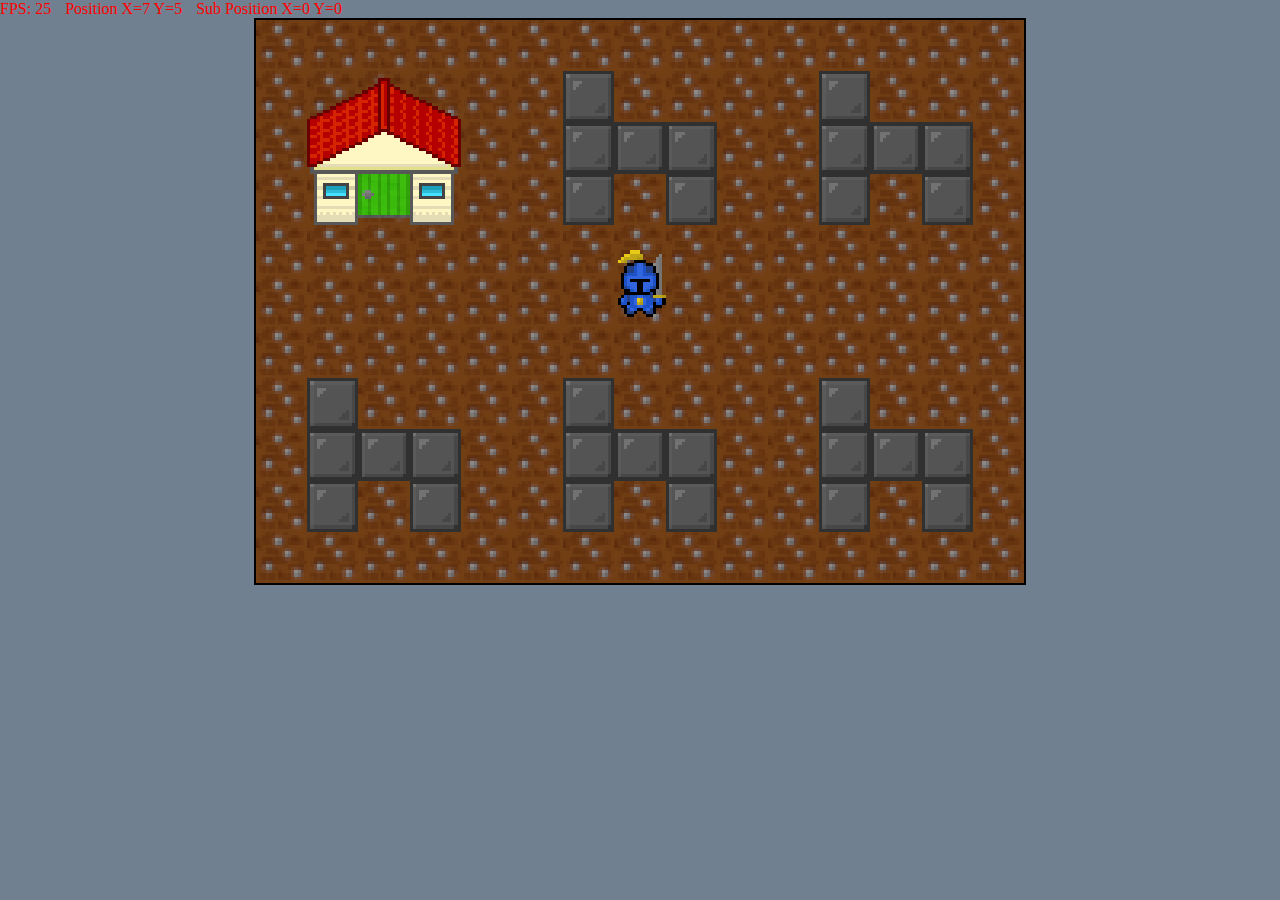
==== index.html @ 33437bb1 "Rename html file to index.html" ====
<!DOCTYPE html>
<html lang="en">
<head>
    <link rel="stylesheet" href="css/styles.css">
    <meta http-equiv="Cache-Control" content="no-cache"/>
</head>
<body>
    <script type="module" src="javascript/main.js"></script>
    <div id="gameStats">
        <a id="FPS"></a>
        <a id="Position"></a>
        <a id="SubPosition"></a>
    </div>
    <div id="gameRegion">
        <canvas id="gameCanvas" width="480" height="352"></canvas>
    </div>
</body>
</html>

<!--
To run game, open terminal here and run:
python server.py
then visit:
http://localhost:8000/game.html
-->
---- css/styles.css ----
html, body {
    margin: 0px;
    background-color: slategray;
}

#gameStats {
    image-rendering: auto;
    color: red;
}

#gameRegion {
    display: flex;
    margin: auto;
    justify-content: center;
    align-items: center;
}

#gameCanvas {
    width: 60%;
    background-color: black;
    image-rendering: pixelated;
    border: 2px black solid;
}

a {
    margin-right: 10px;
}
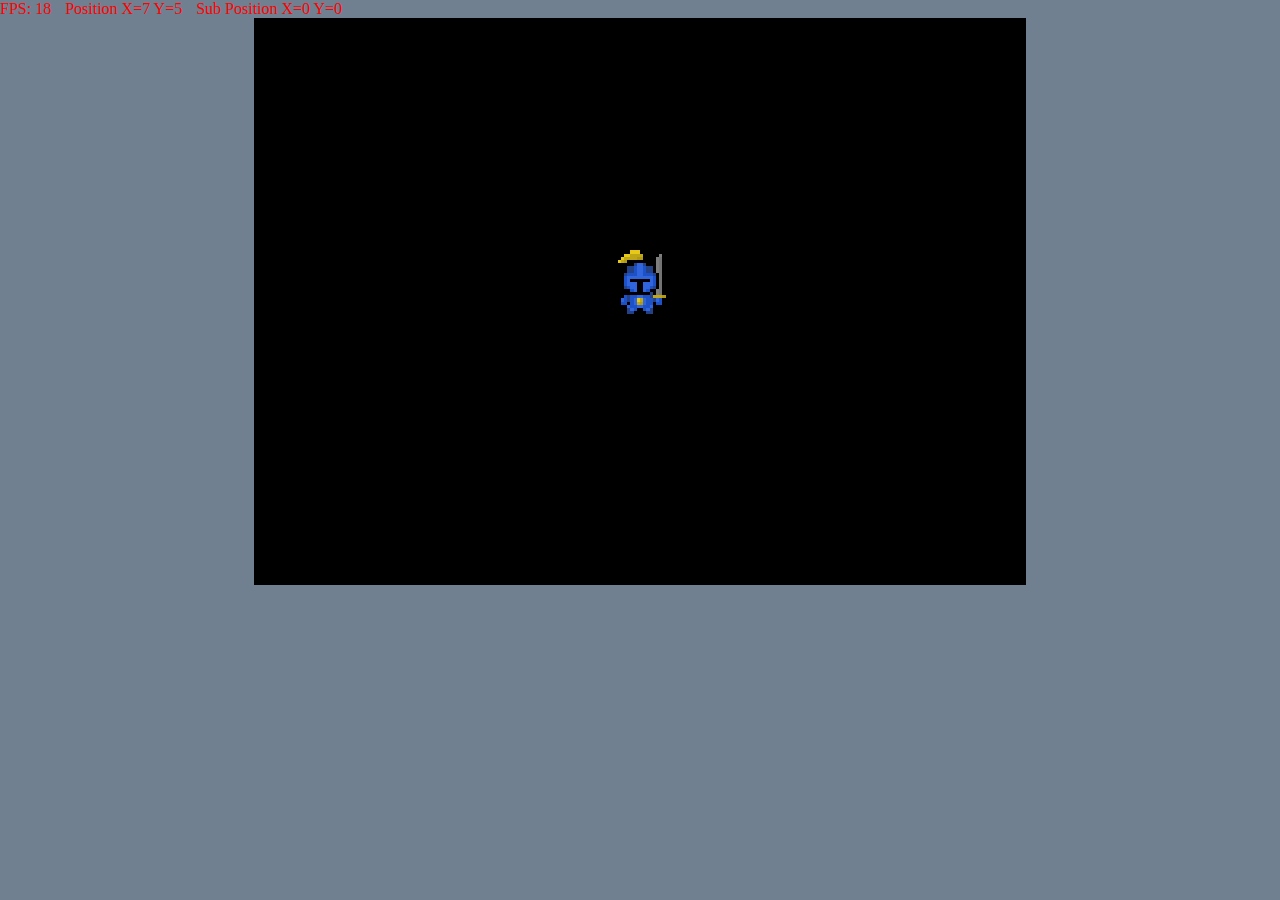
==== commit a7c9a94f: "Re-add player movement and add map manager class" ====
--- a/index.html
+++ b/index.html
@@ -21,5 +21,5 @@
 To run game, open terminal here and run:
 python server.py
 then visit:
-http://localhost:8000/game.html
+http://localhost:8000/index.html
 -->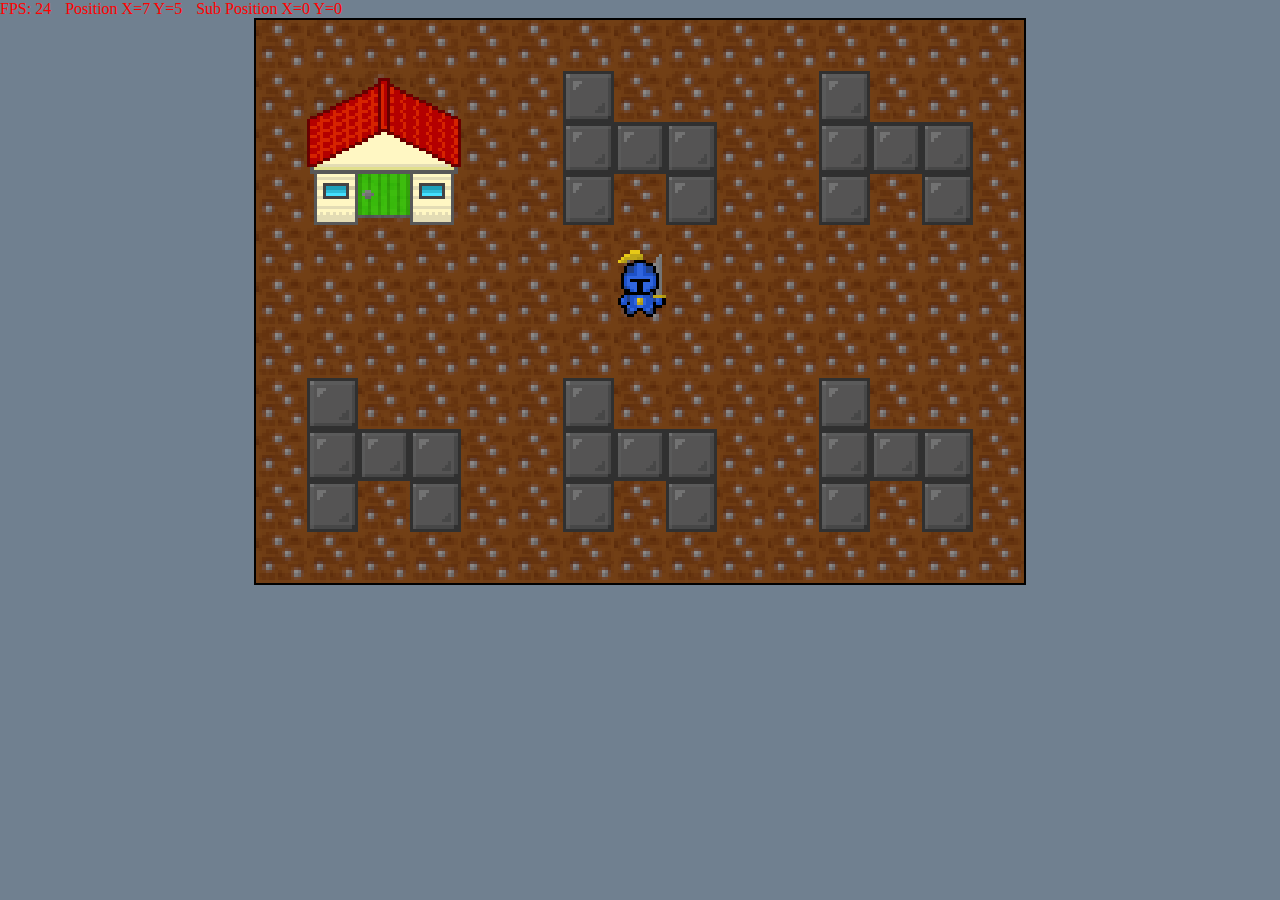
==== commit 5fe5b0a7: "Change internal tile size to match pixels per tile" ====
--- a/index.html
+++ b/index.html
@@ -12,7 +12,7 @@
         <a id="SubPosition"></a>
     </div>
     <div id="gameRegion">
-        <canvas id="gameCanvas" width="480" height="352"></canvas>
+        <canvas id="gameCanvas" width="240" height="176"></canvas>
     </div>
 </body>
 </html>
--- a/css/styles.css
+++ b/css/styles.css
@@ -24,4 +24,9 @@
 
 a {
     margin-right: 10px;
+}
+
+@font-face {
+    font-family: pixel;
+    src: url("../assets/fonts/pixel.ttf");
 }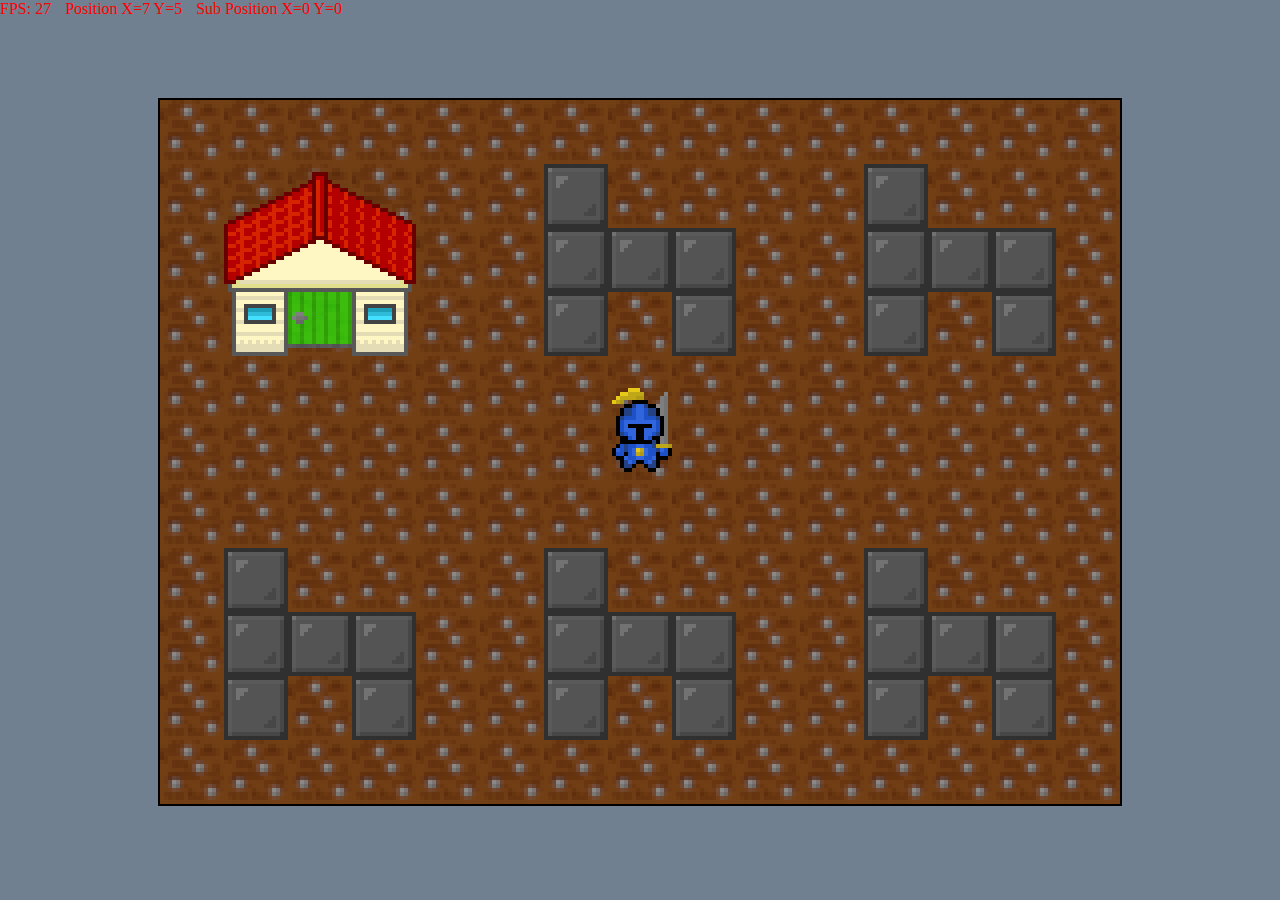
==== commit 9d261c10: "Change canvas to resize to keep all pixels same size" ====
--- a/index.html
+++ b/index.html
@@ -5,7 +5,6 @@
     <meta http-equiv="Cache-Control" content="no-cache"/>
 </head>
 <body>
-    <script type="module" src="javascript/main.js"></script>
     <div id="gameStats">
         <a id="FPS"></a>
         <a id="Position"></a>
@@ -14,6 +13,39 @@
     <div id="gameRegion">
         <canvas id="gameCanvas" width="240" height="176"></canvas>
     </div>
+    <script>
+        // Base canvas dimensions
+        const baseWidth = 240;
+        const baseHeight = 176;
+
+        const canvas = document.getElementById('gameCanvas');
+        const ctx = canvas.getContext('2d');
+
+        // Function to resize canvas
+        function resizeCanvas() {
+            // Get the current window dimensions
+            const windowWidth = window.innerWidth * 0.9;
+            const windowHeight = window.innerHeight * 0.9;
+
+            // Calculate the number of multiples of 240 and 176 that fit in the window
+            const scaleX = Math.floor(windowWidth / baseWidth);
+            const scaleY = Math.floor(windowHeight / baseHeight);
+
+            // Use the smaller scale factor to maintain aspect ratio
+            const scale = Math.min(scaleX, scaleY);
+
+            // Set the canvas internal width and height based on the scale
+            canvas.width = baseWidth * scale;
+            canvas.height = baseHeight * scale;
+        }
+
+        // Initial resize when the page loads
+        resizeCanvas();
+
+        // Resize the canvas whenever the window is resized
+        window.addEventListener('resize', resizeCanvas);
+    </script>
+    <script type="module" defer src="javascript/main.js"></script>
 </body>
 </html>
 
--- a/css/styles.css
+++ b/css/styles.css
@@ -11,12 +11,12 @@
 #gameRegion {
     display: flex;
     margin: auto;
+    margin-top: 5em;
     justify-content: center;
     align-items: center;
 }
 
 #gameCanvas {
-    width: 60%;
     background-color: black;
     image-rendering: pixelated;
     border: 2px black solid;
